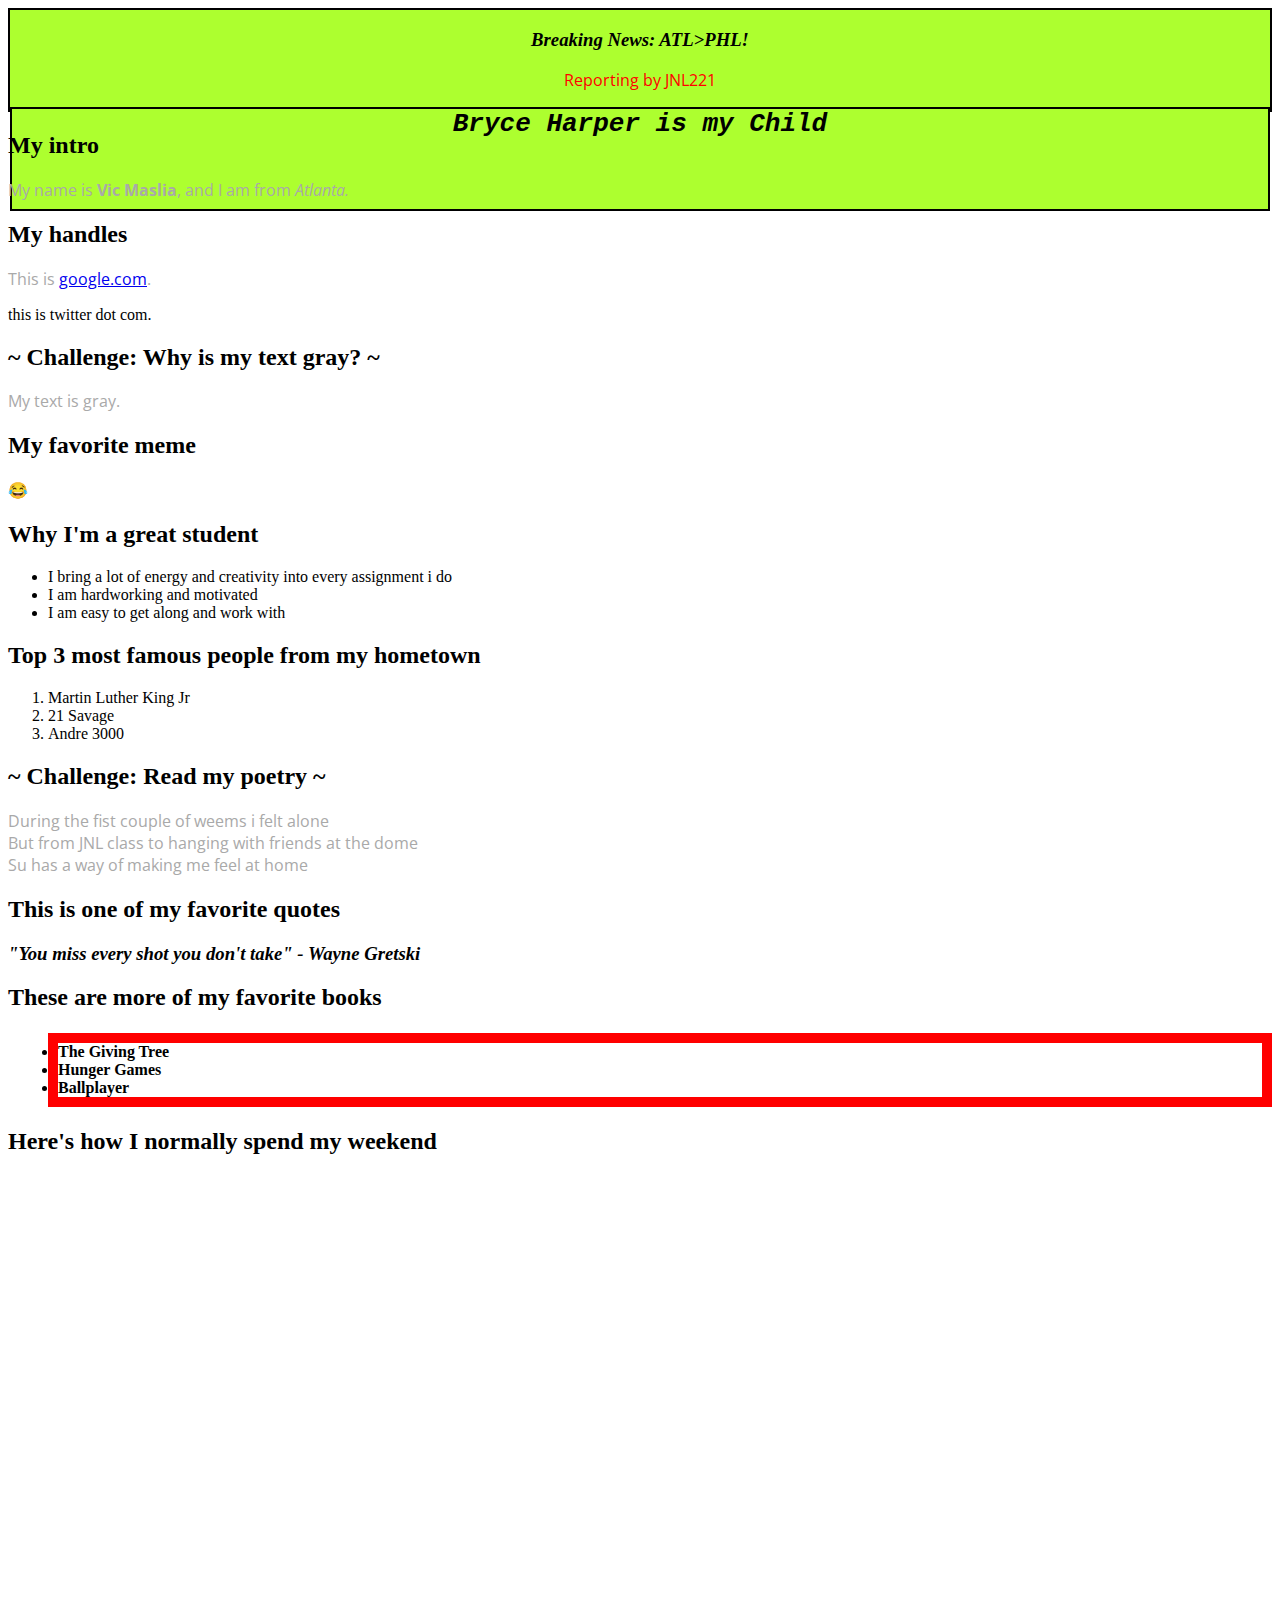
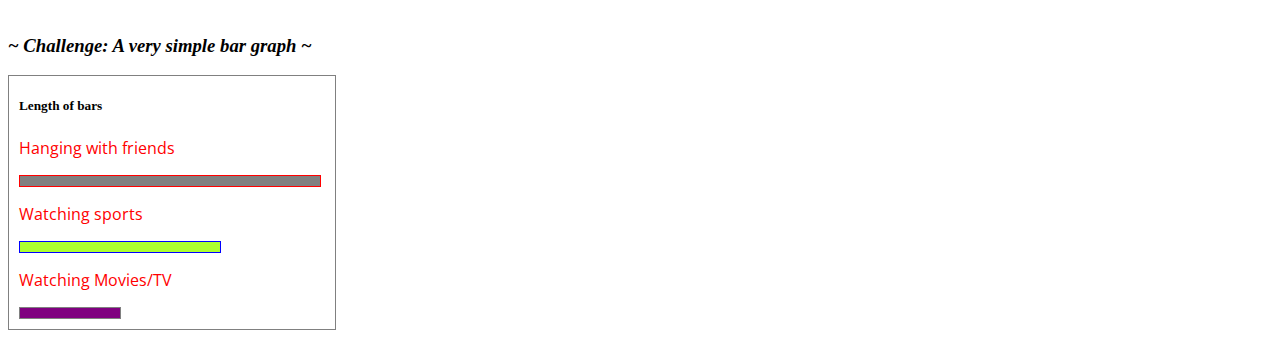
==== basic.html @ 27756910 "Add files via upload" ====
<!-- Complete this worksheet in HTML and CSS. Instructions are as comments; you may use reference_sheet.html and the internet to jog your memory on HTML tags and CSS. -->

<!DOCTYPE html>
<html>
    <head>
        <meta charset="utf-8">
        <title>Basic HTML</title>
        <link href='https://fonts.googleapis.com/css?family=Open+Sans:300italic,400italic,600italic,400,300,600,700&subset=latin,latin-ext' rel='stylesheet' type='text/css'>
        
        <style>

            .alert {background-color: greenyellow;}

        .alert 
            {height: 100px;
            width: auto;
            border: 2px solid black;
            margin: 5px auto;
            text-align: center;}

            #byline {color: red;
                width: auto;}


            h1 {
                border: 9px dotted blue;
                background: skyblue;
                font-family: monospace;
                font-style: italic;
            }

            h3 {
                font-style: italic;

            }

             h4 {
                border: 10px solid red;
             }


            p {
                color: darkgray;
                font-size: 16px;
                font-family: 'Open Sans', serif;
                width: 50%;
            }
            #quote {
                color: magenta;
                font-style: italic;
                border: solid lightskyblue 2px;
            }

            #bargraph {
                border: 1px solid gray;
                padding-left: 10px;
                padding-bottom: 10px;
                width: 25%;
            }
            .bar_label {
                color: red;
            }
            #longest {
                width: 300px;
                height: 10px;
                background: gray;
                border: 1px solid red;
            }
            #longer {
                 width: 200px;
                height: 10px;
                background: greenyellow;
                border: 1px solid blue;
            }
            #long {
                 width: 100px;
                height: 10px;
                background: purple;
                border: 1px solid gray;
                
            }

        </style>

    </head>
    
    <body>

            <!-- Messing with CSS -->
            <div class="alert">
                <h3>Breaking News: ATL>PHL!</h3> 
                <p id="byline"> Reporting by JNL221</p>



        <h1 class="alert"> Bryce Harper is my Child</h1>

    </div> 
        
        <h2>My intro</h2>
        <!-- Include: a brief intro to yourself -- where you're from, what you like to do for fun, what you're studying, and who your community or family is. -->
        <!-- Tags to use: <p>, <strong>, <i> -->
        <p>My name is <strong>Vic Maslia</strong>, and I am from <i> Atlanta.</i></p>

        <h2>My handles</h2>
        <!-- Include: at least two handles for your social media accounts -->
        <!-- Tags to use: <p>, <a> -->
            <p>This is <a href="http://google.com" target="_blank"> google.com</a>. </p>
          this is twitter dot com. 

    
        <h2> ~ Challenge: Why is my text gray? ~</h2>
        <!-- Challenge! The text in your p tags is currently maroon. Figure out why and make it dark gray, using a hex code. (Hint: use google to find a hex code for a dark gray) When you're done, change the text in the <p> tag below to "My text is gray." -->
        <p>My text is gray.</p>


        <h2>My favorite meme</h2>
        <!-- Include: "large_wink.png" as an image -->
        <!-- Tags to use: <img> -->
        <!-- Hint! Use 'reference_sheet.html', which you downloaded with this file, to remember how to include an image. -->
        <p>😂</p>

    
        <h2>Why I'm a great student</h2>
        <!-- Include: Use 'reference_sheet.html' to figure out how to add an unordered list here -->
        <!-- Tags to use: <ul>, <li>, <strong> -->
        <ul> 
            <li> I bring a lot of energy and creativity into every assignment i do</li> <li> I am hardworking and motivated </li>
             <li> I am easy to get along and work with</li>
              
              </ul>  
    

        <h2>Top 3 most famous people from my hometown</h2>
        <!-- Include: an ordered list -->
        <!-- Tags to use: <ol>, <li>, <a> -->
            <ol> 
                <li> Martin Luther King Jr</li>
                <li> 21 Savage</li>
                <li> Andre 3000</li> </ol>


        <h2> ~ Challenge: Read my poetry ~</h2>
        <!-- Challenge! Use the internet to figure out what a <br> tag is. Write a short poem about your college experience so far. -->
        <!-- Tags to use: <p> tags for your lines of poetry, and at least two <br> tags -->
        <p> 
         During the fist couple of weems i felt alone <br>
         But from JNL class to hanging with friends at the dome <br>
         Su has a way of making me feel at home </p>
 


        <h2>This is one of my favorite quotes</h2>
        <!-- Include: a quote from a book -- quote should be in italics and gray, title of source should be in an <h3> tag -->
        <!-- Tags to use: <h3>, <p> with an id named 'quote' that is styled in the <style> section -->
            <h3> "You miss every shot you don't take" - Wayne Gretski</h3>

        <h2>These are more of my favorite books</h2>
        <!-- Include: an unordered list of at least three books, list items should have a border -->
        <!-- Tags to use: <ul>, <li> with classes named 'book' that is styled in the <style> section -->
        <ul> <h4>
            <li> The Giving Tree</li>
            <li> Hunger Games</li>
            <li> Ballplayer</li>
        </h4></ul>


        <h2>Here's how I normally spend my weekend</h2>
        <!-- Include: a complete Datawrapper chart (you can make up data) showing what you normally spend time on over the weekend; must include all requirements of a complete chart (hed, subhed, intentional colors, byline, etc.) -->
        <!-- Tags to use: <iframe> -->

            <iframe title="How I spend my hours during the weekend " aria-label="Column Chart" id="datawrapper-chart-wzeSi" src="https://datawrapper.dwcdn.net/wzeSi/1/" scrolling="no" frameborder="0" style="width: 0; min-width: 100% !important; border: none;" height="437" data-external="1"></iframe><script type="text/javascript">!function(){"use strict";window.addEventListener("message",(function(a){if(void 0!==a.data["datawrapper-height"]){var e=document.querySelectorAll("iframe");for(var t in a.data["datawrapper-height"])for(var r=0;r<e.length;r++)if(e[r].contentWindow===a.source){var i=a.data["datawrapper-height"][t]+"px";e[r].style.height=i}}}))}();
</script>

        <h3>~ Challenge: A very simple bar graph ~</h3>
        <!-- Challenge! Add CSS styles to '#longer' and '#long' to make the bar graph look like it's ordered from longest to shortest. (Use the CSS in #longest as a reference.) You may also change the h4 text and the p text to make this simple bar chart reflect real (or fake) data. -->

        <div id="bargraph">
            <h5>Length of bars</h5>
            <p class="bar_label">Hanging with friends</p>
            <div id="longest"></div>
            <p class="bar_label">Watching sports</p>
            <div id="longer"></div>
            <p class="bar_label">Watching Movies/TV</p>
            <div id="long"></div>
        </div>
     
    </body>
</html>
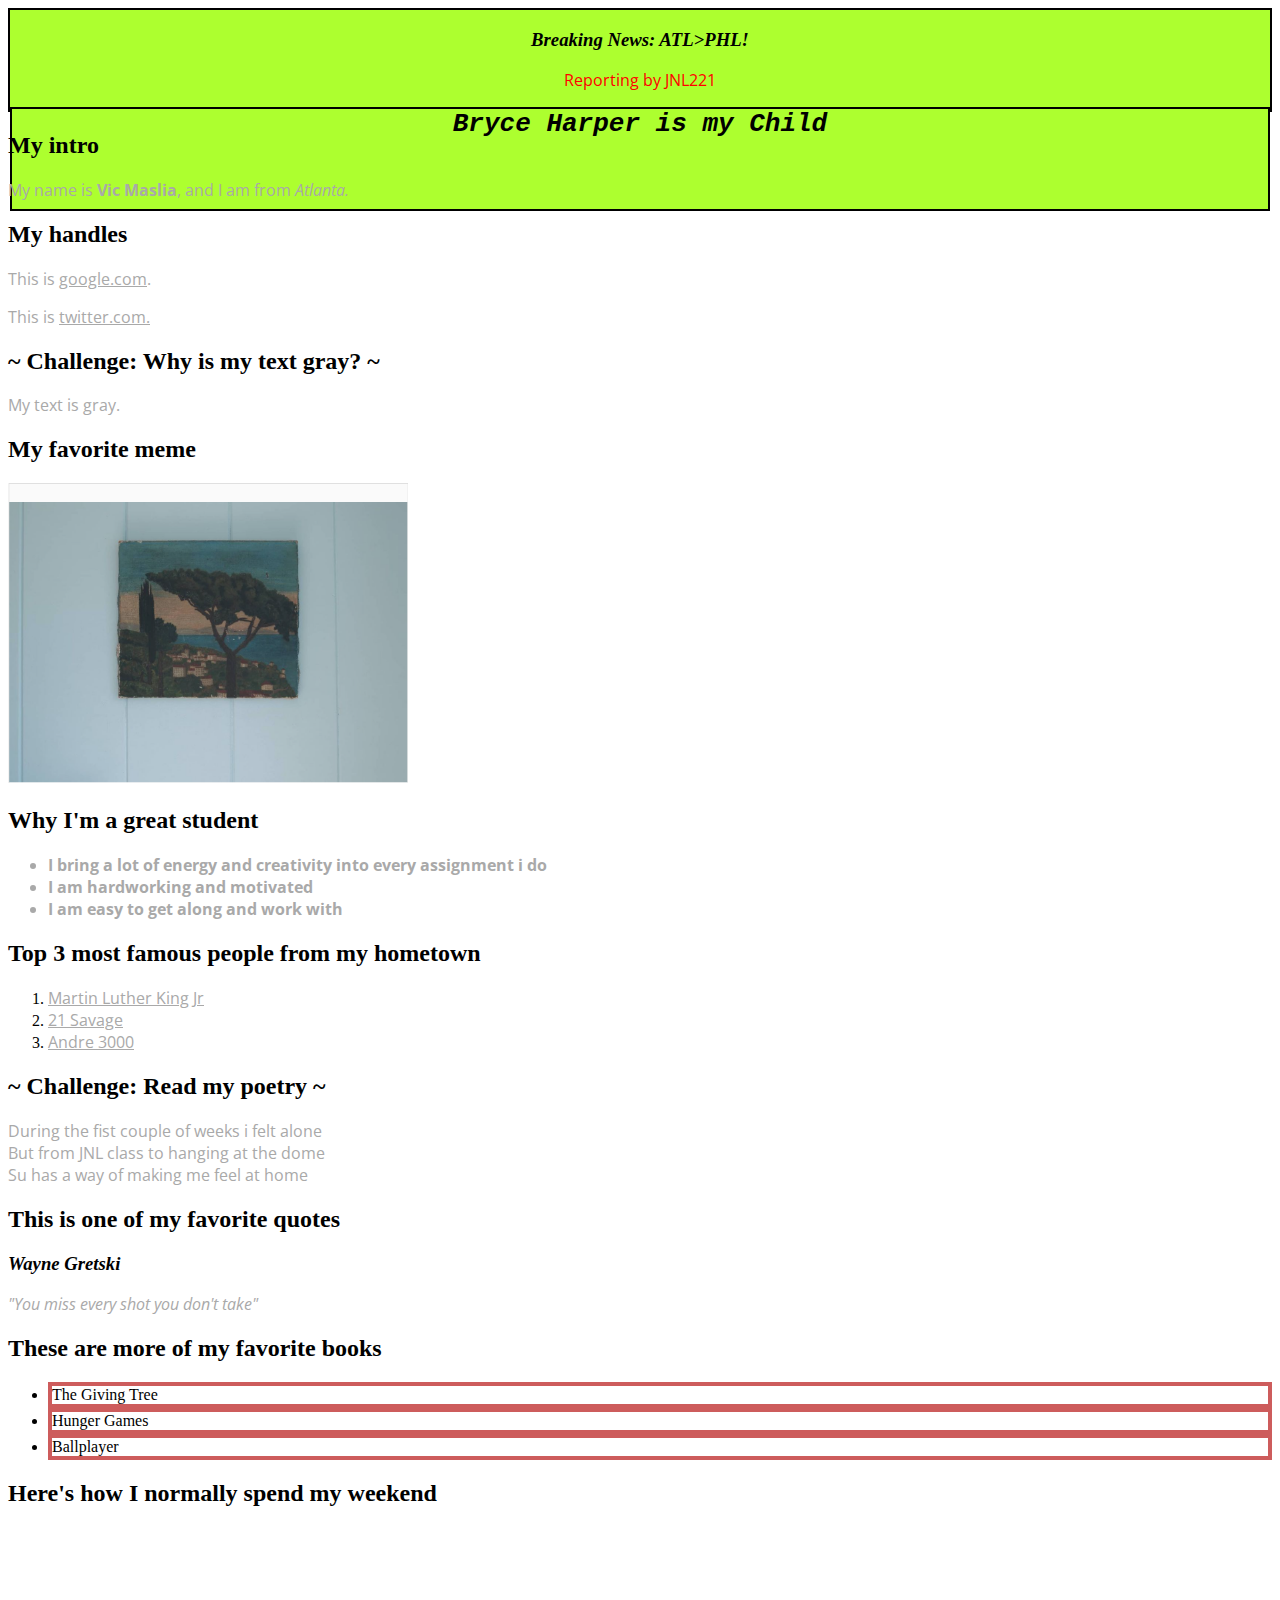
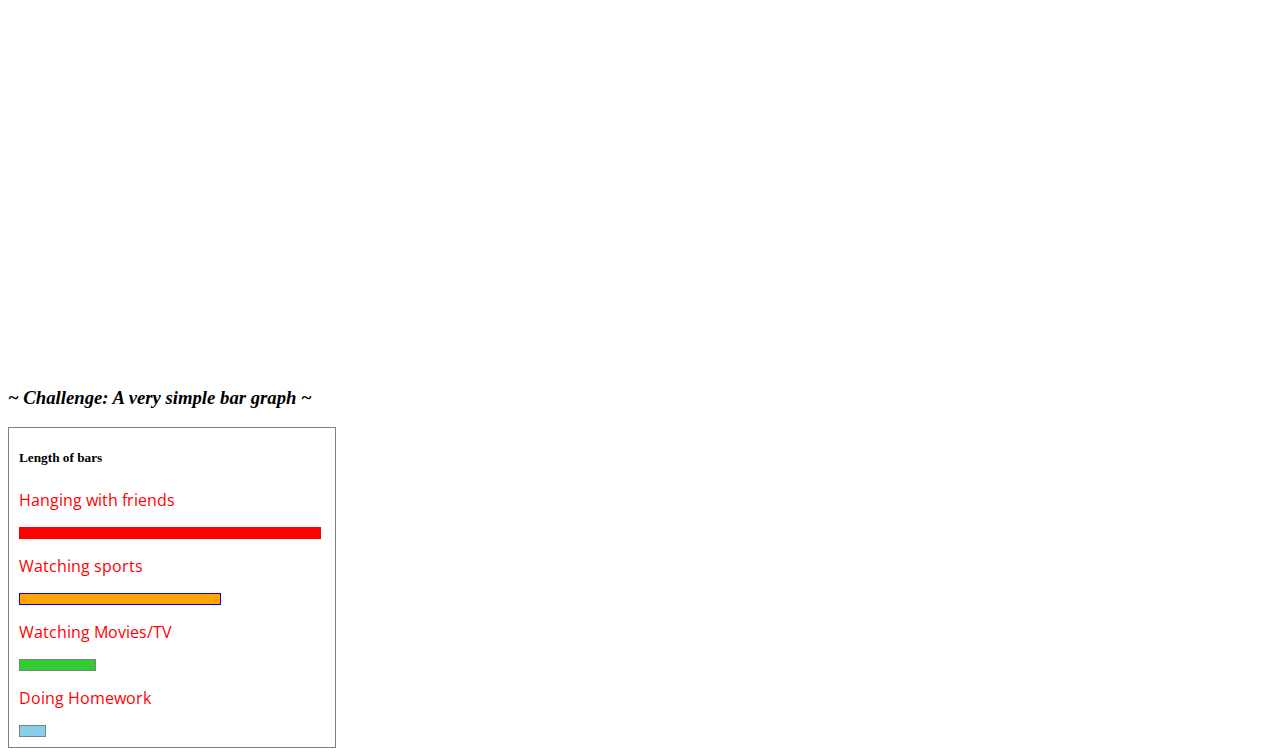
==== commit 1135cf62: "Add files via upload" ====
--- a/basic.html
+++ b/basic.html
@@ -34,10 +34,14 @@
 
             }
 
-             h4 {
-                border: 10px solid red;
+           
+
+             a {
+                color: darkgray;
+                font-size: 16px;
+                font-family: 'Open Sans', serif;
+                width: 50%;
              }
-
 
             p {
                 color: darkgray;
@@ -46,9 +50,11 @@
                 width: 50%;
             }
             #quote {
-                color: magenta;
+                color: darkgray;
                 font-style: italic;
-                border: solid lightskyblue 2px;
+            }
+            .book {
+                border: 4px solid indianred;
             }
 
             #bargraph {
@@ -63,22 +69,28 @@
             #longest {
                 width: 300px;
                 height: 10px;
-                background: gray;
+                background: red;
                 border: 1px solid red;
             }
             #longer {
                  width: 200px;
                 height: 10px;
-                background: greenyellow;
+                background: orange;
                 border: 1px solid blue;
             }
             #long {
-                 width: 100px;
-                height: 10px;
-                background: purple;
+                 width: 75px;
+                height: 10px;
+                background: limegreen;
                 border: 1px solid gray;
-                
-            }
+            }
+            #short {
+                width: 25px;
+                height: 10px;
+                background: skyblue ;
+                border: 1px solid gray;
+            }
+
 
         </style>
 
@@ -106,7 +118,7 @@
         <!-- Include: at least two handles for your social media accounts -->
         <!-- Tags to use: <p>, <a> -->
             <p>This is <a href="http://google.com" target="_blank"> google.com</a>. </p>
-          this is twitter dot com. 
+          <p>This is <a href="http://x.com" target="_blank"> twitter.com. </a> </p>
 
     
         <h2> ~ Challenge: Why is my text gray? ~</h2>
@@ -118,34 +130,35 @@
         <!-- Include: "large_wink.png" as an image -->
         <!-- Tags to use: <img> -->
         <!-- Hint! Use 'reference_sheet.html', which you downloaded with this file, to remember how to include an image. -->
-        <p>😂</p>
-
+        
+        <img src="img_cole_insta.png" alt="an image of Kathryn Hahn winking in an exaggerated manner; this image became a meme in 2022" height="300px" width="400px">
     
         <h2>Why I'm a great student</h2>
         <!-- Include: Use 'reference_sheet.html' to figure out how to add an unordered list here -->
         <!-- Tags to use: <ul>, <li>, <strong> -->
-        <ul> 
-            <li> I bring a lot of energy and creativity into every assignment i do</li> <li> I am hardworking and motivated </li>
-             <li> I am easy to get along and work with</li>
+        <ul> <a>
+            <li> <strong> I bring a lot of energy and creativity into every assignment i do </strong></li> 
+            <li> <strong> I am hardworking and motivated </strong></li>
+             <li> <strong>I am easy to get along and work with </strong></li>
               
-              </ul>  
+              </a></ul>  
     
 
         <h2>Top 3 most famous people from my hometown</h2>
         <!-- Include: an ordered list -->
         <!-- Tags to use: <ol>, <li>, <a> -->
             <ol> 
-                <li> Martin Luther King Jr</li>
-                <li> 21 Savage</li>
-                <li> Andre 3000</li> </ol>
+                <li> <a href="https://en.wikipedia.org/wiki/Martin_Luther_King_Jr"target=_blank>Martin Luther King Jr</a></li>
+                <li> <a href="https://en.wikipedia.org/wiki/21_Savage"target=_blank>21 Savage </a></li>
+                <li> <a href="https://en.wikipedia.org/wiki/Andr%C3%A9_3000"target=_blank>Andre 3000</a></li> </ol>
 
 
         <h2> ~ Challenge: Read my poetry ~</h2>
         <!-- Challenge! Use the internet to figure out what a <br> tag is. Write a short poem about your college experience so far. -->
         <!-- Tags to use: <p> tags for your lines of poetry, and at least two <br> tags -->
         <p> 
-         During the fist couple of weems i felt alone <br>
-         But from JNL class to hanging with friends at the dome <br>
+         During the fist couple of weeks i felt alone <br>
+         But from JNL class to hanging at the dome <br>
          Su has a way of making me feel at home </p>
  
 
@@ -153,16 +166,17 @@
         <h2>This is one of my favorite quotes</h2>
         <!-- Include: a quote from a book -- quote should be in italics and gray, title of source should be in an <h3> tag -->
         <!-- Tags to use: <h3>, <p> with an id named 'quote' that is styled in the <style> section -->
-            <h3> "You miss every shot you don't take" - Wayne Gretski</h3>
+            <h3> Wayne Gretski</h3>
+             <p id="quote">"You miss every shot you don't take" </p>
 
         <h2>These are more of my favorite books</h2>
         <!-- Include: an unordered list of at least three books, list items should have a border -->
         <!-- Tags to use: <ul>, <li> with classes named 'book' that is styled in the <style> section -->
-        <ul> <h4>
-            <li> The Giving Tree</li>
-            <li> Hunger Games</li>
-            <li> Ballplayer</li>
-        </h4></ul>
+        <ul> 
+            <li class="book"> The Giving Tree</li>
+            <li class="book"> Hunger Games</li>
+            <li class="book"> Ballplayer</li>
+        </ul>
 
 
         <h2>Here's how I normally spend my weekend</h2>
@@ -183,6 +197,8 @@
             <div id="longer"></div>
             <p class="bar_label">Watching Movies/TV</p>
             <div id="long"></div>
+            <p class="bar_label">Doing Homework</p>
+            <div id="short"></div>
         </div>
      
     </body>
